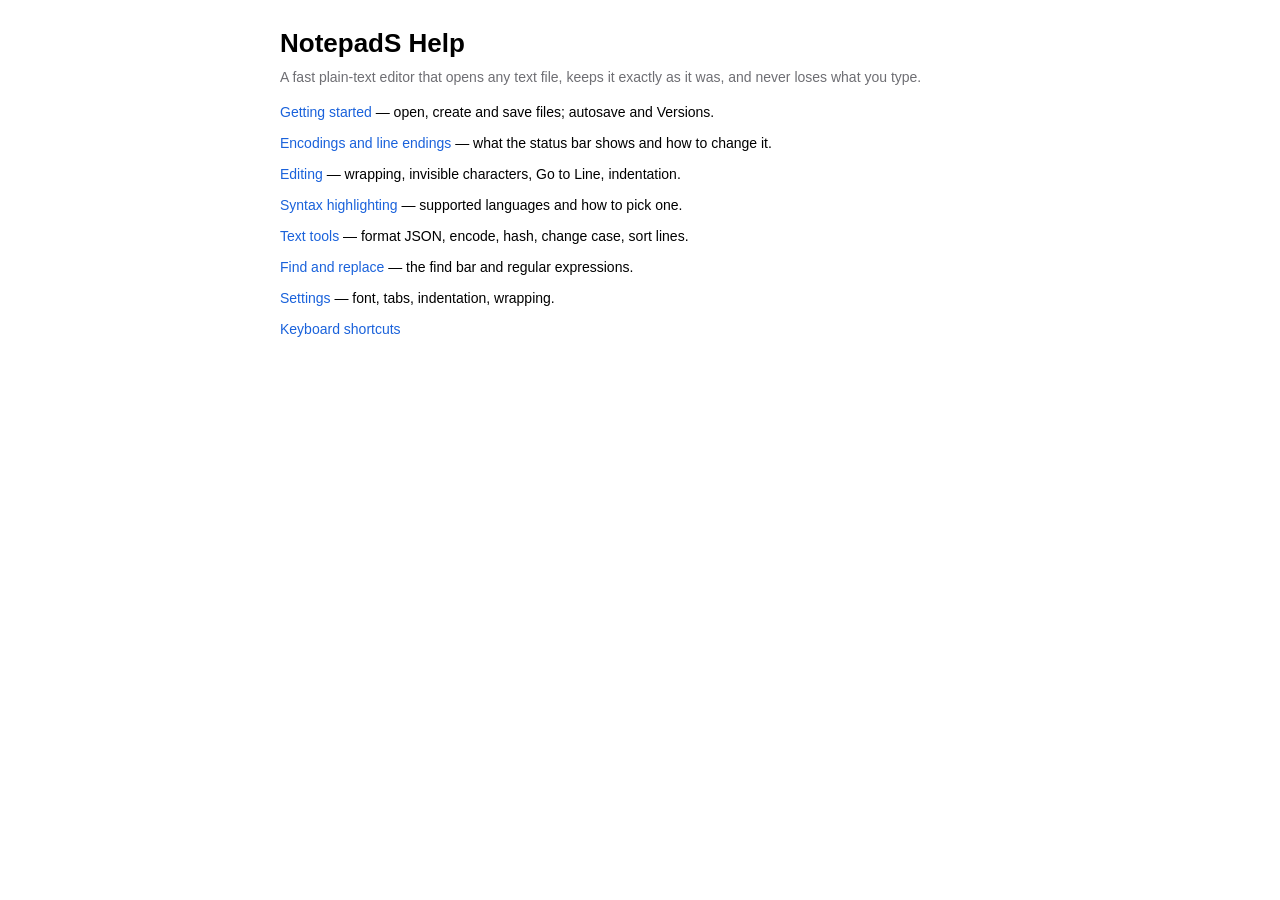
==== NotepadS/Help/NotepadS.help/Contents/Resources/en.lproj/index.html @ 2d07d457 "Add Help (Help › NotepadS Help) An Apple Help Book (NotepadS/Help/NotepadS.help, English) opened by " ====
<!DOCTYPE html>
<html lang="en">
<head>
<meta charset="utf-8">
<meta name="viewport" content="width=device-width, initial-scale=1">
<title>NotepadS Help</title>
<meta name="AppleTitle" content="NotepadS Help">
<meta name="AppleIcon" content="icon.png">
<meta name="description" content="A fast plain-text editor for macOS with developer tools.">
<link rel="stylesheet" href="style.css">
</head>
<body>
<h1>NotepadS Help</h1>
<p class="lead">A fast plain-text editor that opens any text file, keeps it exactly as it was, and never loses what you type.</p>
<ul class="topics">
<li><a href="getting-started.html">Getting started</a> — open, create and save files; autosave and Versions.</li>
<li><a href="encodings.html">Encodings and line endings</a> — what the status bar shows and how to change it.</li>
<li><a href="editing.html">Editing</a> — wrapping, invisible characters, Go to Line, indentation.</li>
<li><a href="highlighting.html">Syntax highlighting</a> — supported languages and how to pick one.</li>
<li><a href="text-tools.html">Text tools</a> — format JSON, encode, hash, change case, sort lines.</li>
<li><a href="find.html">Find and replace</a> — the find bar and regular expressions.</li>
<li><a href="settings.html">Settings</a> — font, tabs, indentation, wrapping.</li>
<li><a href="shortcuts.html">Keyboard shortcuts</a></li>
</ul>
</body>
</html>
---- NotepadS/Help/NotepadS.help/Contents/Resources/en.lproj/style.css ----
:root { color-scheme: light dark; --accent: #1a62db; --muted: #6e6e73; --box: rgba(127,127,127,0.12); }
@media (prefers-color-scheme: dark) { :root { --accent: #5ea0ff; --muted: #a1a1a6; } }
body { font: 14px/1.5 -apple-system, BlinkMacSystemFont, sans-serif; max-width: 720px; margin: 24px auto; padding: 0 20px; }
h1 { font-size: 26px; margin-bottom: 4px; }
h2 { font-size: 18px; margin-top: 28px; }
p.lead { color: var(--muted); margin-top: 0; }
a { color: var(--accent); text-decoration: none; }
a:hover { text-decoration: underline; }
code, kbd { font: 13px ui-monospace, SFMono-Regular, Menlo, monospace; background: var(--box); padding: 1px 5px; border-radius: 4px; }
table { border-collapse: collapse; width: 100%; margin: 8px 0; }
td, th { text-align: left; padding: 6px 8px; border-bottom: 1px solid var(--box); vertical-align: top; }
th { font-weight: 600; }
ul.topics { list-style: none; padding: 0; }
ul.topics li { margin: 10px 0; }
.note { background: var(--box); padding: 10px 14px; border-radius: 8px; }
nav.back { margin-bottom: 16px; font-size: 13px; }
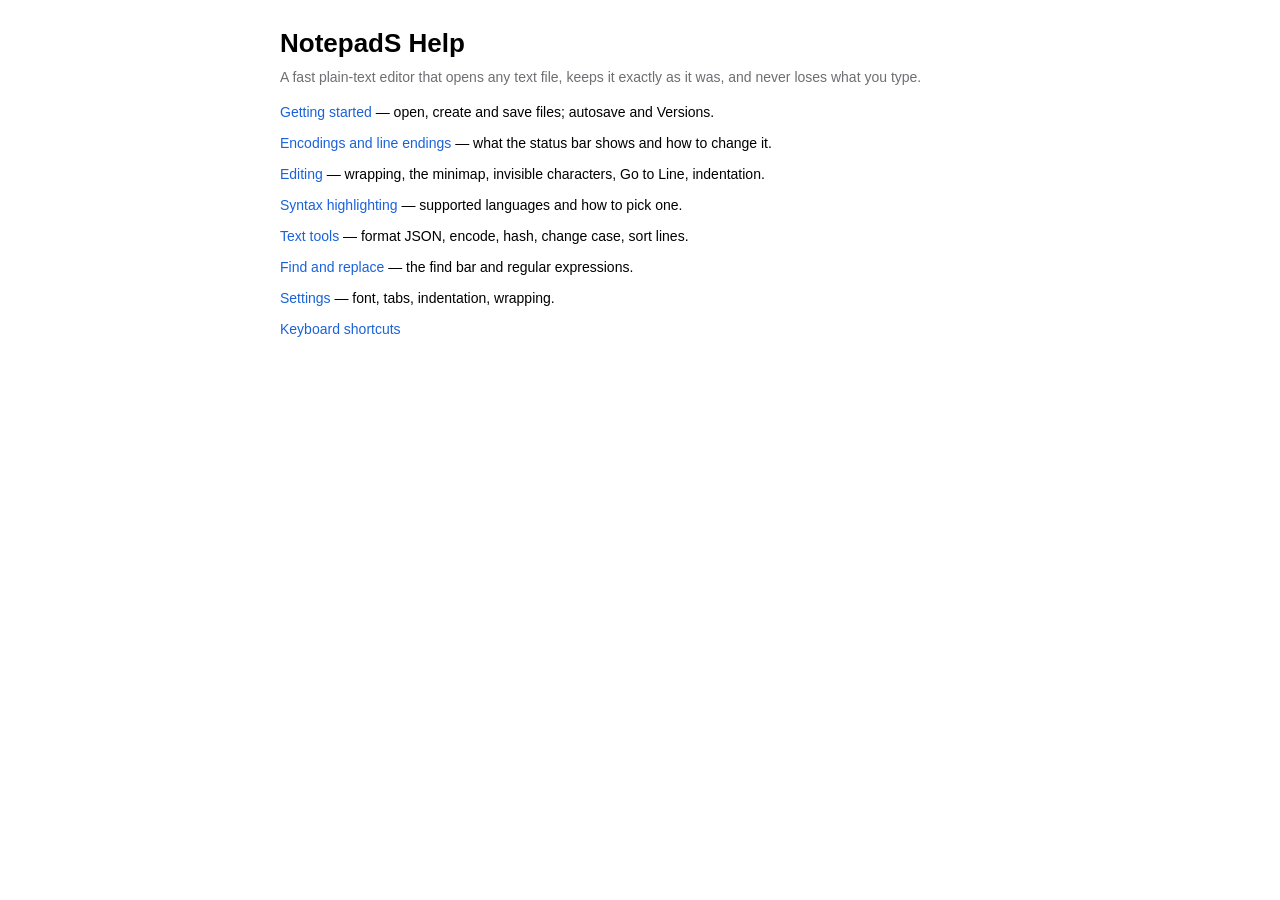
==== commit 4bca5933: "Add minimap, line and character count, and a Wrap checkbox in the status bar - MinimapView: miniatur" ====
--- a/NotepadS/Help/NotepadS.help/Contents/Resources/en.lproj/index.html
+++ b/NotepadS/Help/NotepadS.help/Contents/Resources/en.lproj/index.html
@@ -15,7 +15,7 @@
 <ul class="topics">
 <li><a href="getting-started.html">Getting started</a> — open, create and save files; autosave and Versions.</li>
 <li><a href="encodings.html">Encodings and line endings</a> — what the status bar shows and how to change it.</li>
-<li><a href="editing.html">Editing</a> — wrapping, invisible characters, Go to Line, indentation.</li>
+<li><a href="editing.html">Editing</a> — wrapping, the minimap, invisible characters, Go to Line, indentation.</li>
 <li><a href="highlighting.html">Syntax highlighting</a> — supported languages and how to pick one.</li>
 <li><a href="text-tools.html">Text tools</a> — format JSON, encode, hash, change case, sort lines.</li>
 <li><a href="find.html">Find and replace</a> — the find bar and regular expressions.</li>
